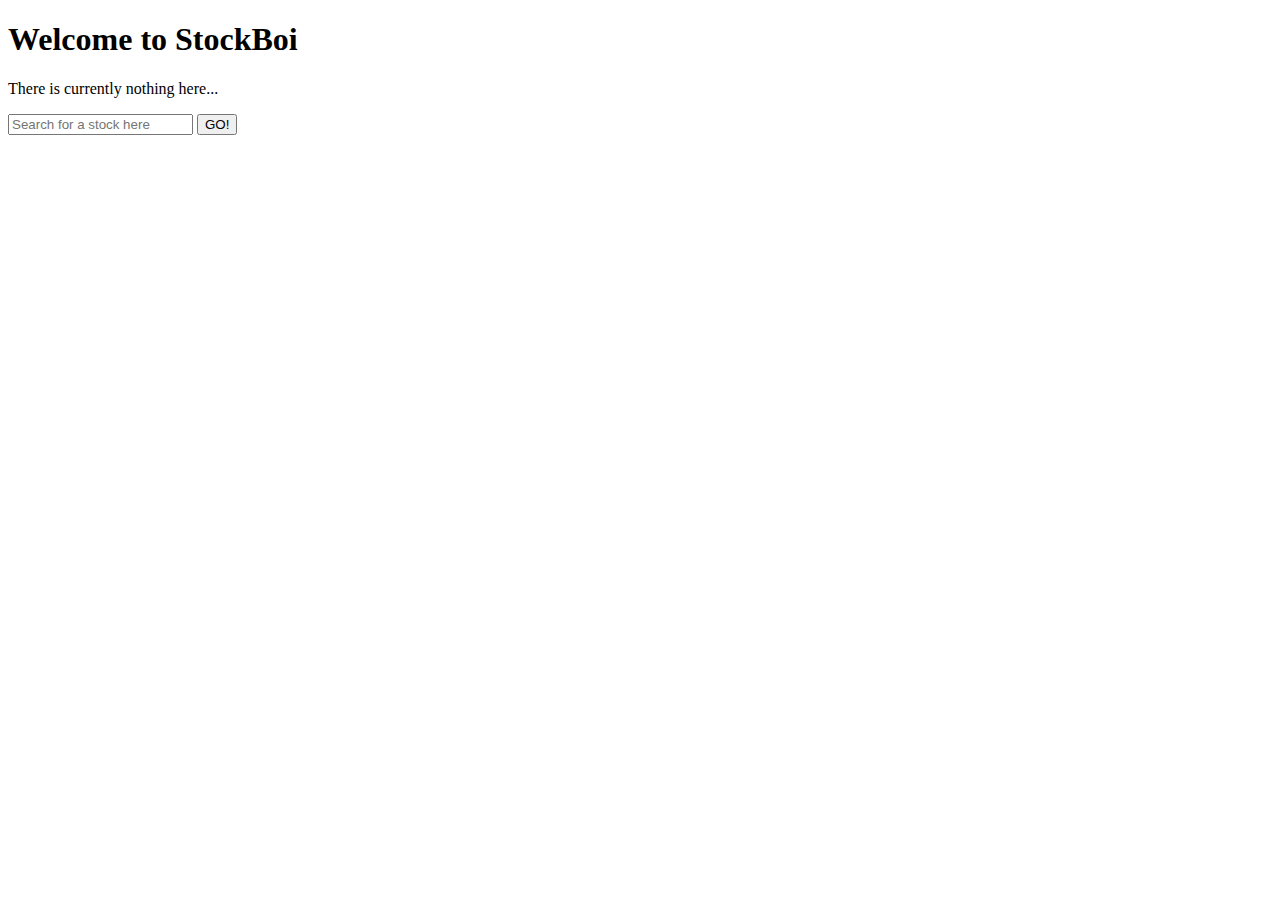
==== templates/index.html @ faebdb1f "merging master to my branch" ====
<!DOCTYPE html>
<html lang="en" dir="ltr">
    <head>
        <!-- meta data -->
        <meta charset="utf-8">
        <meta http-equiv="X-UA-Compatible" content="IE=edge">
        <meta name="viewport" content="width=device-width, initial-scale=1">

        <!-- css pages -->
        <link rel="stylesheet" href="resources/style.css">

        <!-- document info -->
        <title>StockBoi</title>

    </head>

    <body>
        <h1>Welcome to StockBoi</h1>
        <p>There is currently nothing here...</p>
        <div>
            <input type="text" placeholder="Search for a stock here">
            <button type="submit">GO!</button>
        </div>
    </body>
</html>
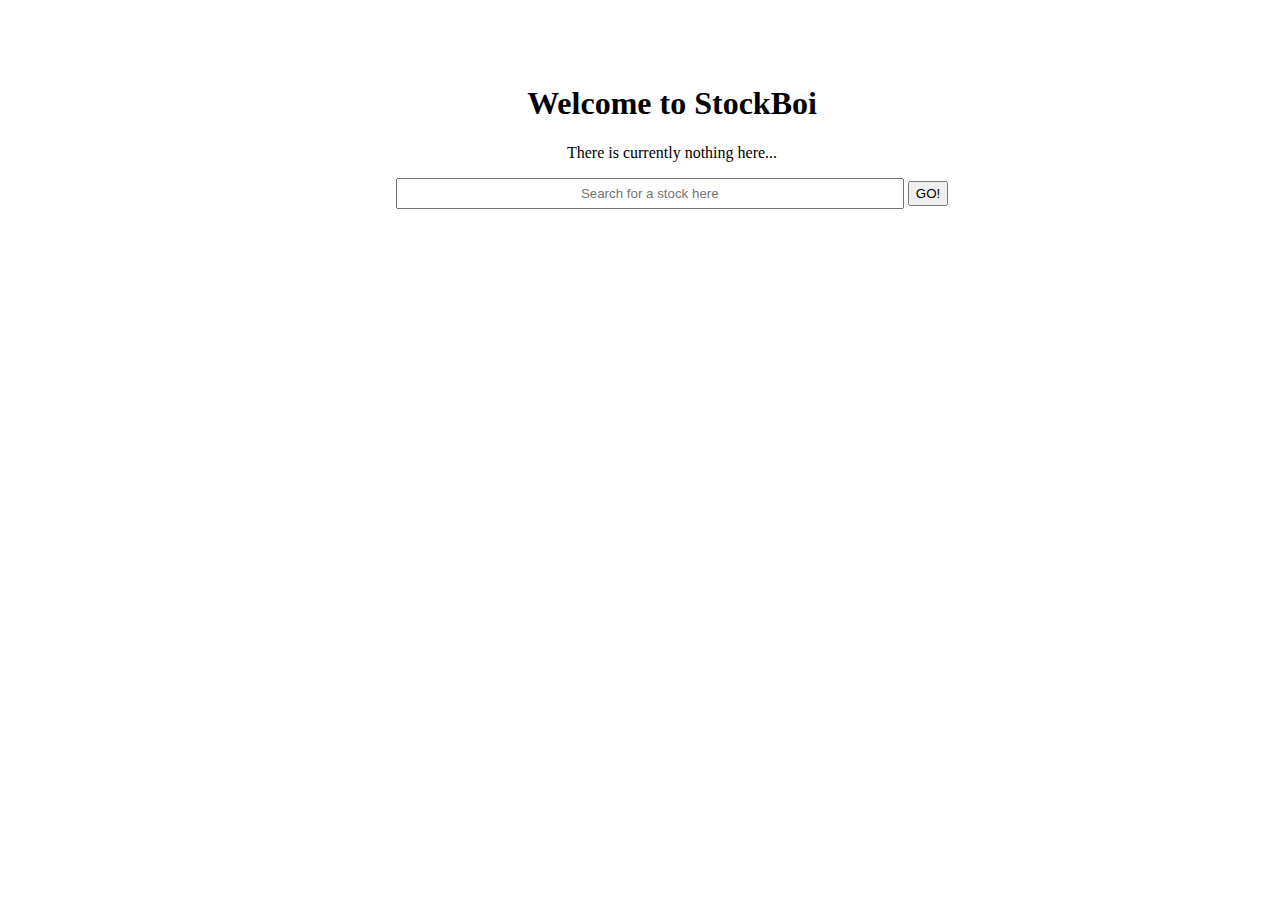
==== commit a4bc4f7e: "correct styling links" ====
--- a/templates/index.html
+++ b/templates/index.html
@@ -7,7 +7,7 @@
         <meta name="viewport" content="width=device-width, initial-scale=1">
 
         <!-- css pages -->
-        <link rel="stylesheet" href="resources/style.css">
+        <link rel="stylesheet" href="../resources/style.css">
 
         <!-- document info -->
         <title>StockBoi</title>
--- a/resources/style.css
+++ b/resources/style.css
@@ -0,0 +1,18 @@
+body {
+    width: 95%;
+    text-align: center;
+    padding: 5%;
+    margin: auto;
+}
+
+input {
+    width: 95%;
+    max-width: 500px;
+    height: 25px;
+    text-align: center;
+    
+}
+
+button {
+    height: 25px;
+}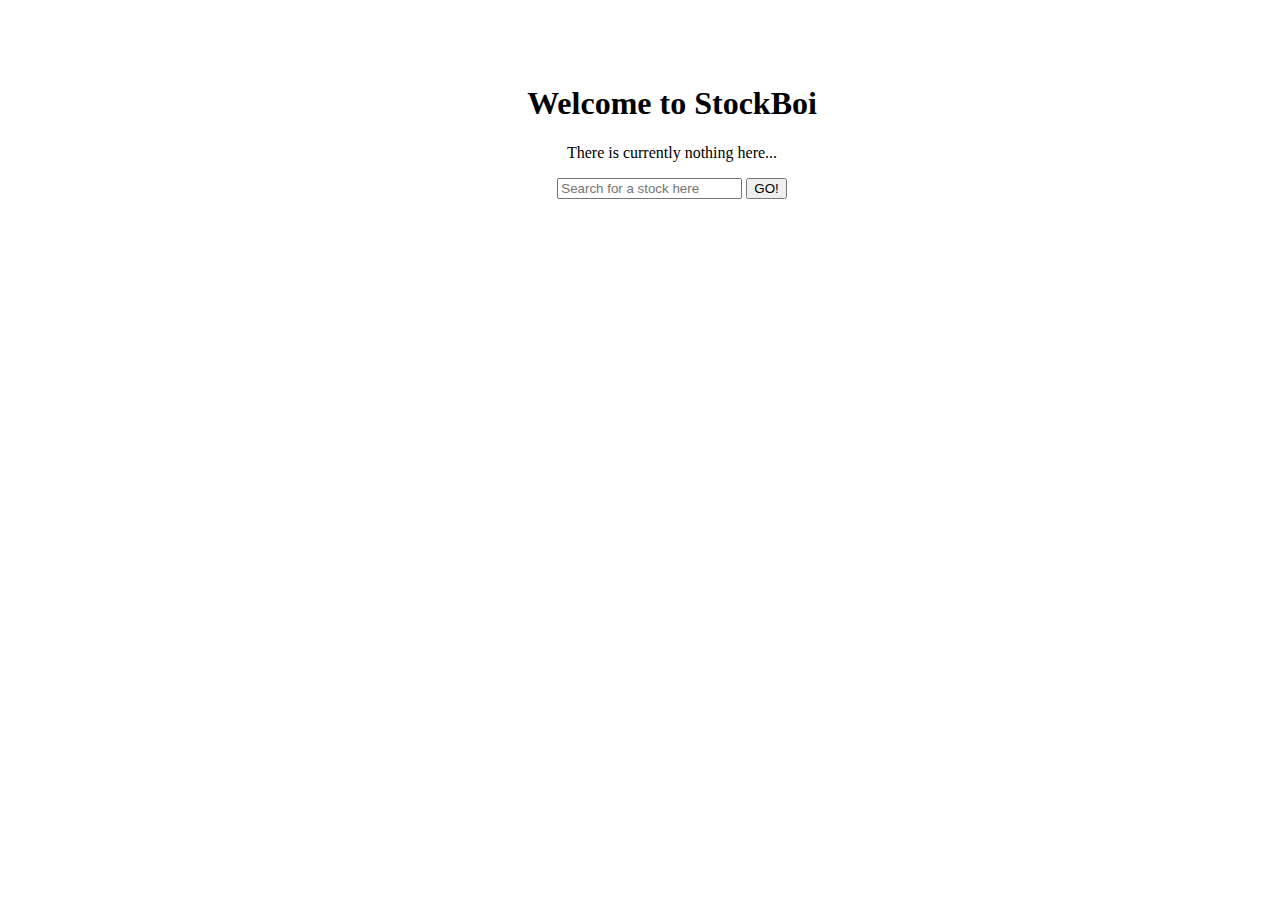
==== commit a74954a8: "use GET not POST for search" ====
--- a/templates/index.html
+++ b/templates/index.html
@@ -7,19 +7,25 @@
         <meta name="viewport" content="width=device-width, initial-scale=1">
 
         <!-- css pages -->
-        <link rel="stylesheet" href="../resources/style.css">
+<!--        <link rel="stylesheet" href="../resources/style.css">-->
 
         <!-- document info -->
         <title>StockBoi</title>
 
     </head>
 
-    <body>
+    <body style="width: 95%; text-align: center; padding: 5%; margin: auto;">
         <h1>Welcome to StockBoi</h1>
         <p>There is currently nothing here...</p>
-        <div>
-            <input type="text" placeholder="Search for a stock here">
+        <form action="result" method="GET">
+            <input name="stock" type="text" placeholder="Search for a stock here">
             <button type="submit">GO!</button>
-        </div>
+        </form>
+<!--
+        <form action="result" method="GET">
+            <button>click me</button>  
+        </form>
+-->
+        
     </body>
 </html>
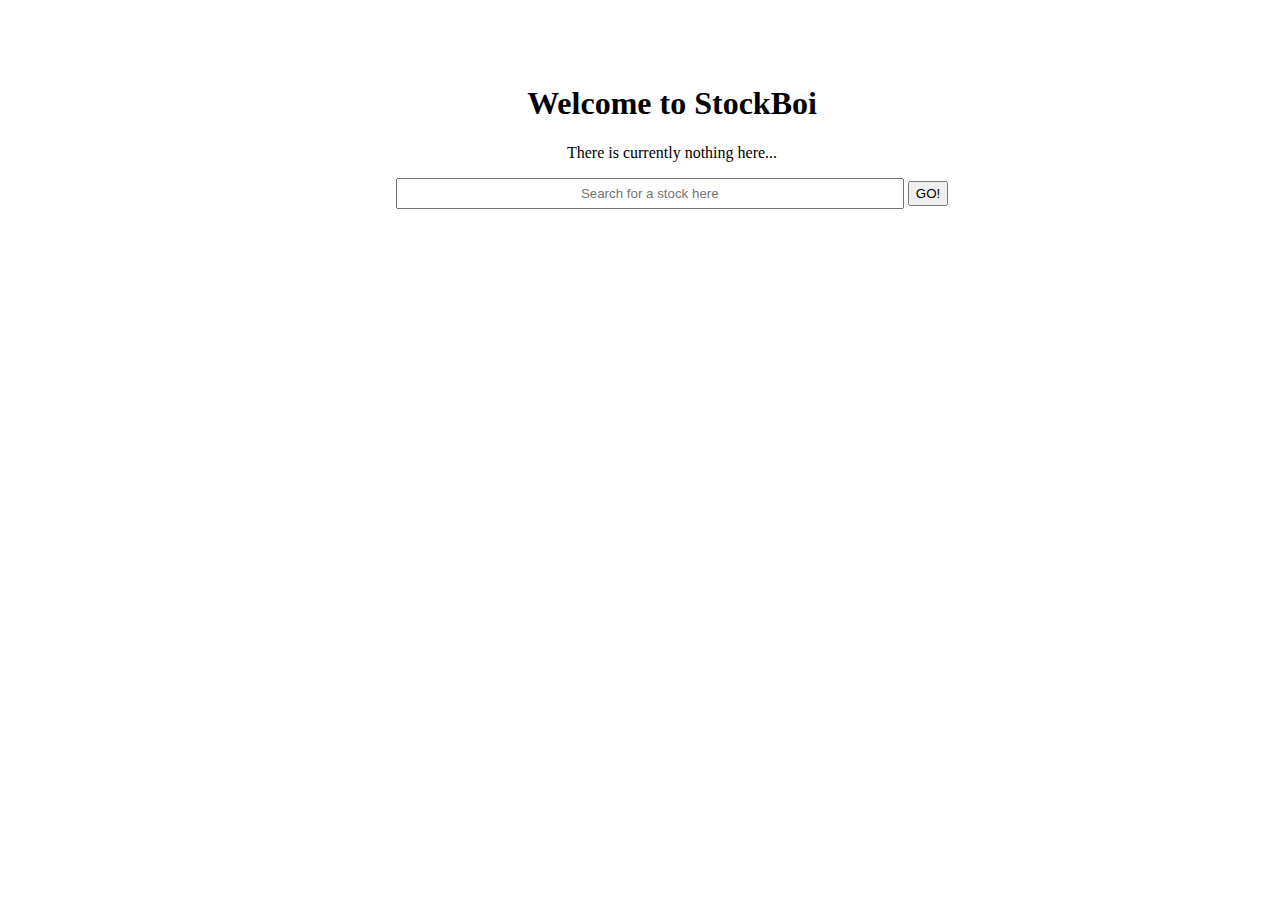
==== commit 63bbb4ab: "remove unecessary comments" ====
--- a/templates/index.html
+++ b/templates/index.html
@@ -7,7 +7,7 @@
         <meta name="viewport" content="width=device-width, initial-scale=1">
 
         <!-- css pages -->
-<!--        <link rel="stylesheet" href="../resources/style.css">-->
+        <link rel="stylesheet" href="../resources/style.css">
 
         <!-- document info -->
         <title>StockBoi</title>
@@ -21,11 +21,5 @@
             <input name="stock" type="text" placeholder="Search for a stock here">
             <button type="submit">GO!</button>
         </form>
-<!--
-        <form action="result" method="GET">
-            <button>click me</button>  
-        </form>
--->
-        
     </body>
 </html>
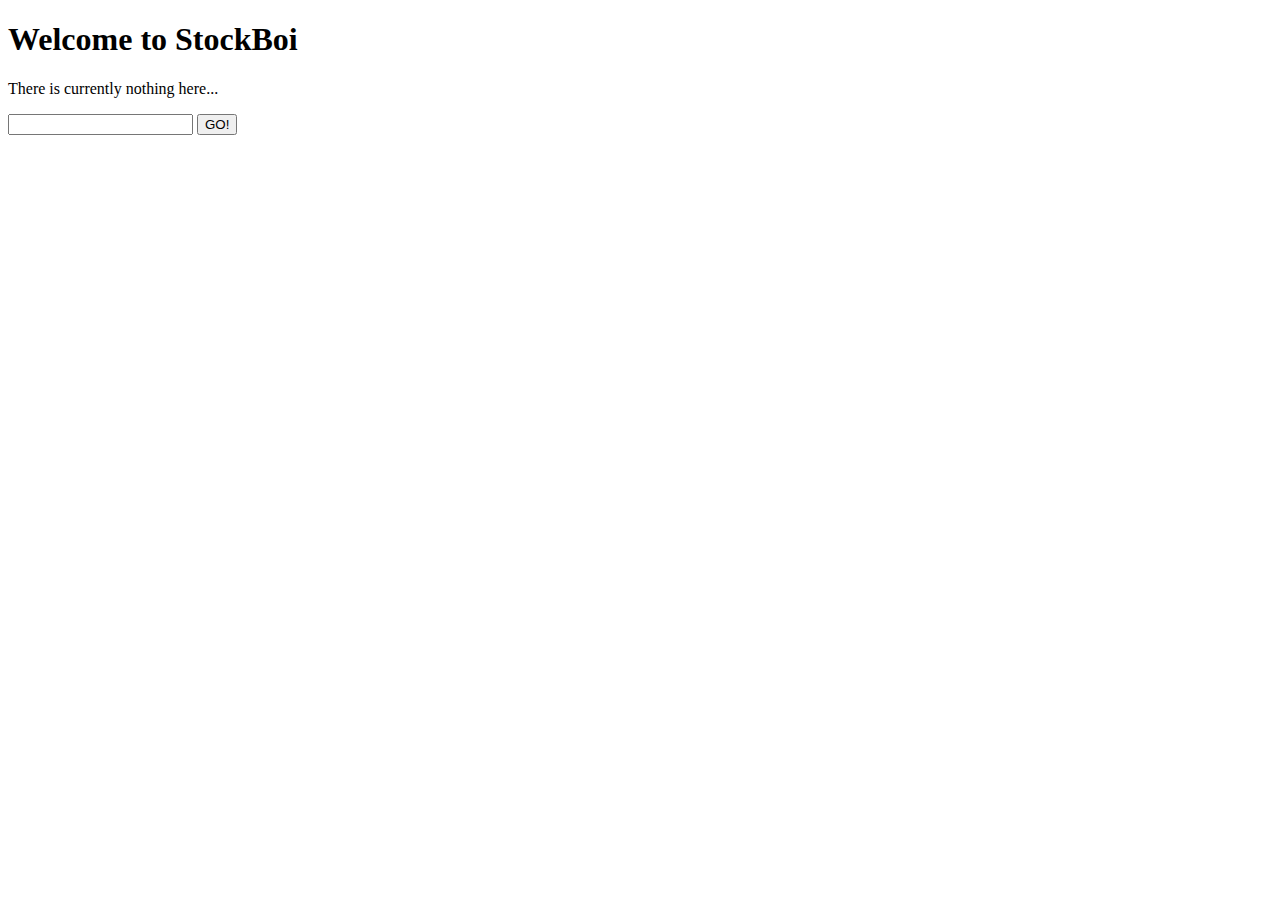
==== commit 748824d9: "get all content working between pages with temparary database" ====
--- a/templates/index.html
+++ b/templates/index.html
@@ -7,18 +7,18 @@
         <meta name="viewport" content="width=device-width, initial-scale=1">
 
         <!-- css pages -->
-        <link rel="stylesheet" href="../resources/style.css">
+        <link rel="stylesheet" href="{{ url_for('static',filename='style.css') }}">
 
         <!-- document info -->
         <title>StockBoi</title>
 
     </head>
 
-    <body style="width: 95%; text-align: center; padding: 5%; margin: auto;">
+    <body>
         <h1>Welcome to StockBoi</h1>
         <p>There is currently nothing here...</p>
         <form action="result" method="GET">
-            <input name="stock" type="text" placeholder="Search for a stock here">
+            <input name="stock_name" type="text" onfocus="this.placeholder = ''" onblur="this.placeholder='Search for a stock here'">
             <button type="submit">GO!</button>
         </form>
     </body>
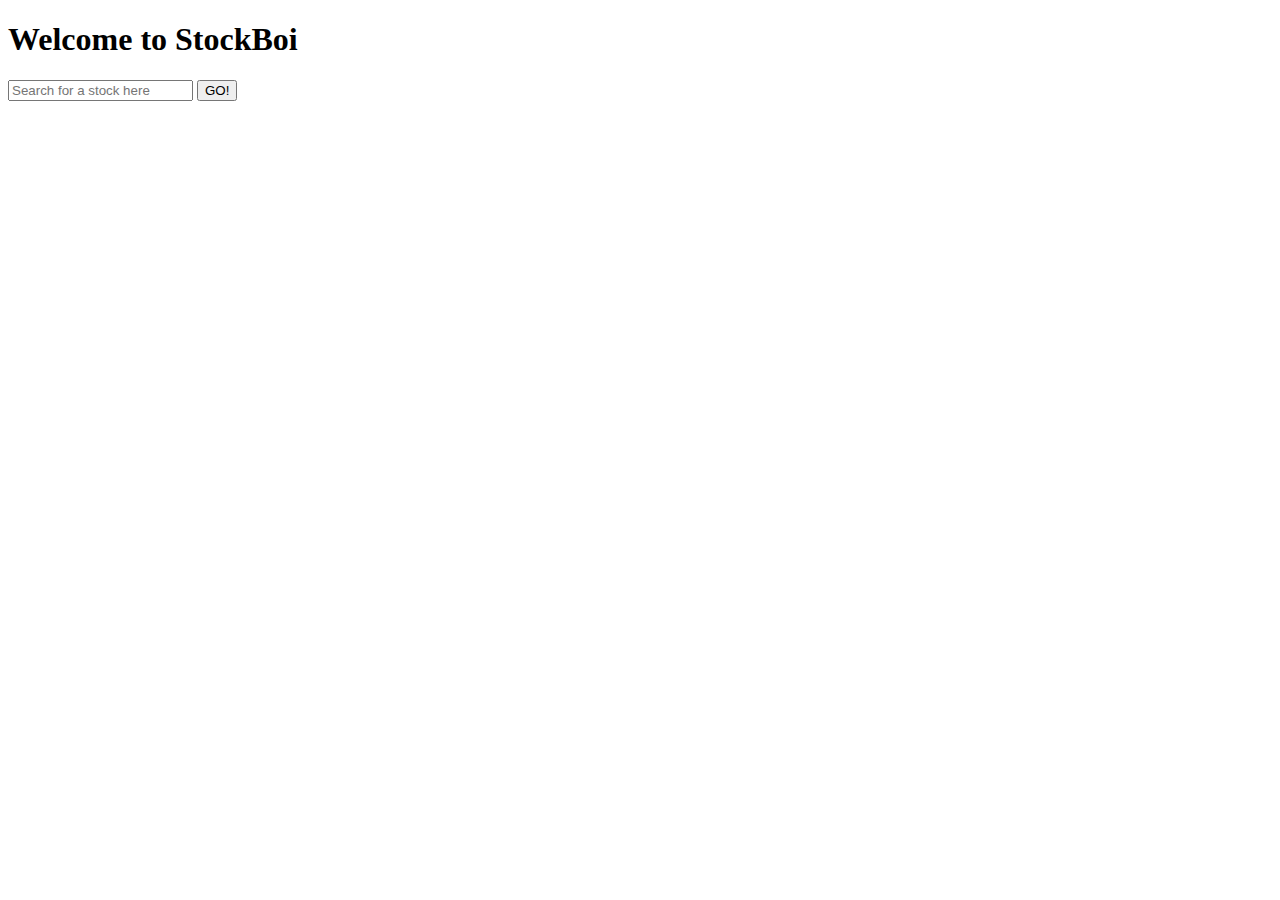
==== commit 4dc080bd: "working for 10 articles printed along with confidence score and negetivity level" ====
--- a/templates/index.html
+++ b/templates/index.html
@@ -16,9 +16,8 @@
 
     <body>
         <h1>Welcome to StockBoi</h1>
-        <p>There is currently nothing here...</p>
         <form action="result" method="GET">
-            <input name="stock_name" type="text" onfocus="this.placeholder = ''" onblur="this.placeholder='Search for a stock here'">
+            <input name="stock_name" type="text" onfocus="this.placeholder = ''" placeholder="Search for a stock here" onblur="this.placeholder= 'Search for a stock here'">
             <button type="submit">GO!</button>
         </form>
     </body>
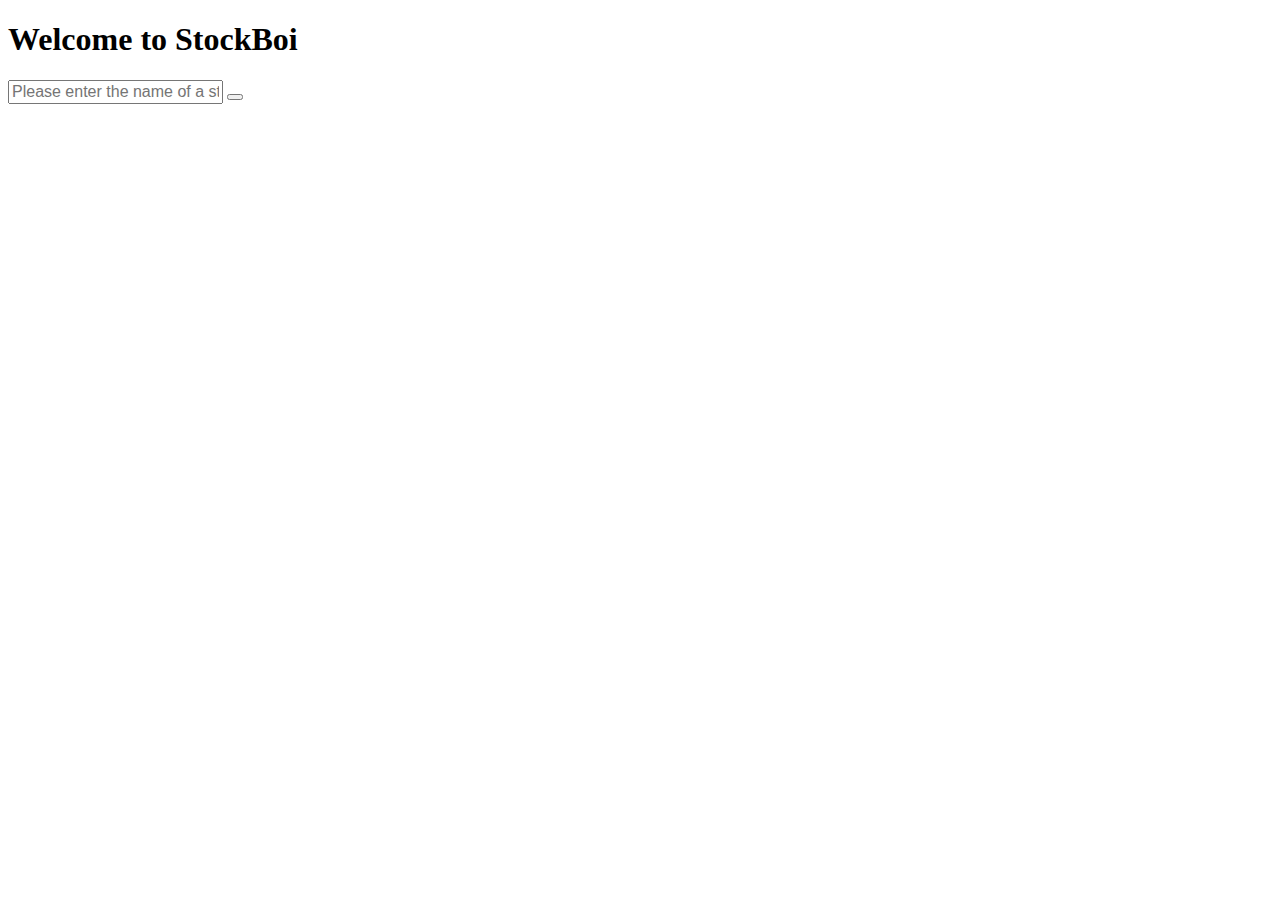
==== commit c711ccf7: "html done" ====
--- a/templates/index.html
+++ b/templates/index.html
@@ -8,17 +8,25 @@
 
         <!-- css pages -->
         <link rel="stylesheet" href="{{ url_for('static',filename='style.css') }}">
+        <link rel="stylesheet" href="https://use.fontawesome.com/releases/v5.4.2/css/all.css" integrity="sha384-/rXc/GQVaYpyDdyxK+ecHPVYJSN9bmVFBvjA/9eOB+pb3F2w2N6fc5qB9Ew5yIns" crossorigin="anonymous">
 
+        <link href="https://fonts.googleapis.com/css?family=Open+Sans" rel="stylesheet">
         <!-- document info -->
         <title>StockBoi</title>
 
     </head>
 
     <body>
-        <h1>Welcome to StockBoi</h1>
+        <h1 style="font-size: xx-large;">Welcome to StockBoi</h1>
         <form action="result" method="GET">
-            <input name="stock_name" type="text" onfocus="this.placeholder = ''" placeholder="Search for a stock here" onblur="this.placeholder= 'Search for a stock here'">
-            <button type="submit">GO!</button>
+          <span style="width:100%;">
+            <input style="font-size: medium" name="stock_name" type="text" style="height:100%" onfocus="this.placeholder = ''" placeholder="Please enter the name of a stock ticker" onblur="this.placeholder= 'Please enter the name of a stock ticker'">
+            <button style="height:100%;" type="submit"><i class="fas fa-search fa-2x"></i></button>
+          </span>
         </form>
+
+        <br>
+        <br>
+        <i class="fas fa-chart-area fa-10x"></i>
     </body>
 </html>
